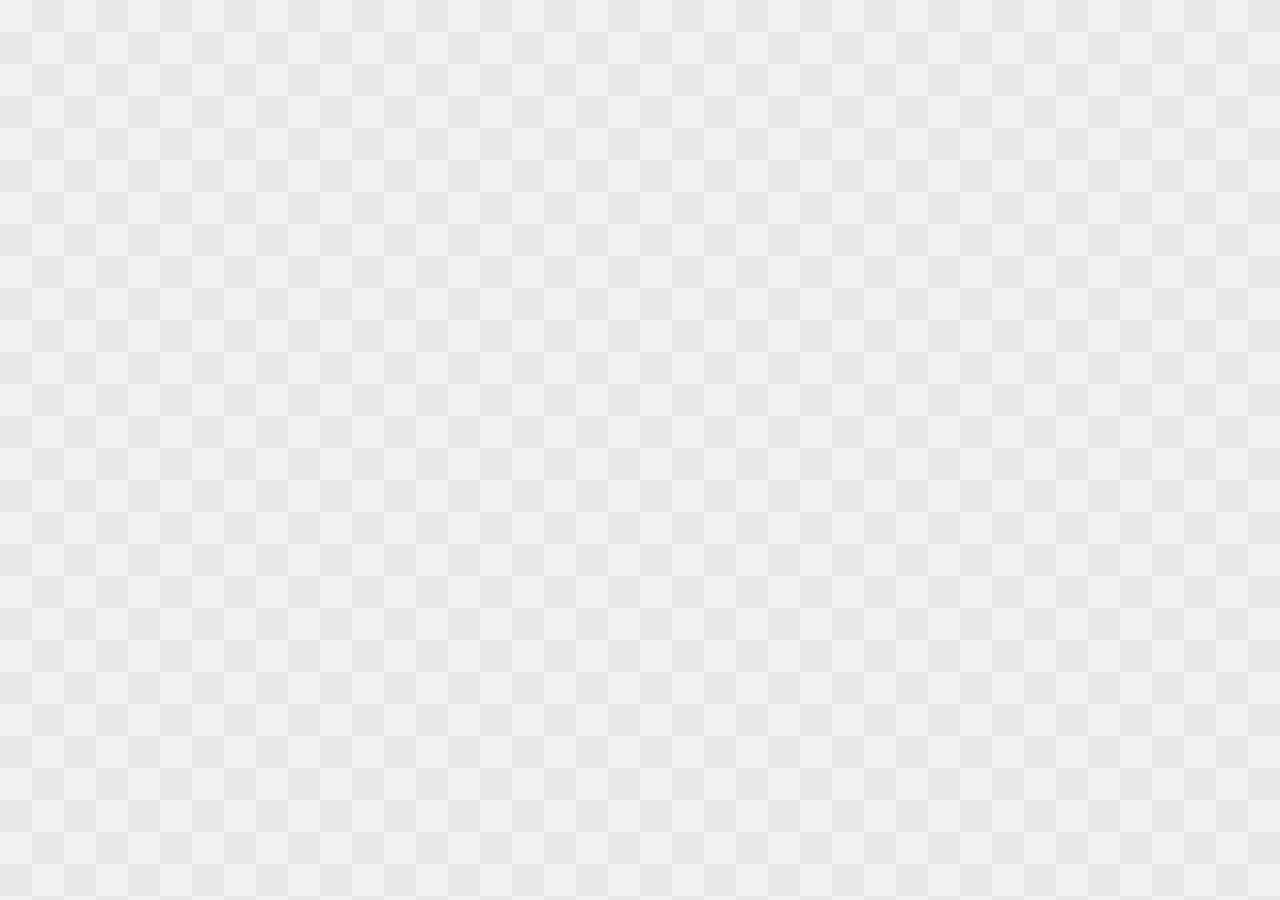
==== newtab.html @ 1a70621a "Initial commit: Dino Runner new-tab Chrome extension New tab runner game with popup on/off toggle an" ====
<!DOCTYPE html>
<html lang="en">
<head>
  <meta charset="UTF-8" />
  <meta name="viewport" content="width=device-width, initial-scale=1" />
  <title>New Tab</title>
  <link rel="stylesheet" href="style.css" />
  <link rel="stylesheet" href="search.css" />
</head>
<body>
  <!-- Game mode (extension ON) -->
  <div id="game-root" class="view" hidden>
    <main>
      <header>
        <h1>Dino Runner</h1>
        <div id="skins" role="group" aria-label="Runner colour">
          <button type="button" data-skin="0" class="skin" style="--c:#38B6FF" aria-label="Blue runner"></button>
          <button type="button" data-skin="1" class="skin" style="--c:#FF4D6D" aria-label="Red runner"></button>
          <button type="button" data-skin="2" class="skin" style="--c:#3BB273" aria-label="Green runner"></button>
          <button type="button" data-skin="3" class="skin" style="--c:#8B5CF6" aria-label="Purple runner"></button>
        </div>
      </header>
      <canvas id="c" tabindex="0" aria-label="Runner game"></canvas>
      <p class="hint" id="hint">Loading controls…</p>
    </main>
  </div>

  <!-- Simple new tab when game is OFF -->
  <div id="search-root" class="view" hidden>
    <div class="search-shell">
      <img class="search-logo" src="icons/icon128.png" alt="" width="72" height="72" />
      <h1 class="search-title">Dino Runner</h1>
      <p class="search-sub">Game is turned off. Search the web, or enable the game from the extension popup.</p>
      <form class="search-form" action="https://www.google.com/search" method="get" role="search">
        <input
          class="search-input"
          type="search"
          name="q"
          placeholder="Search Google"
          autocomplete="off"
          autofocus
        />
        <button class="search-btn" type="submit">Search</button>
      </form>
      <p class="search-tip">Toolbar → Dino Runner icon → turn <strong>Game on new tab</strong> ON</p>
    </div>
  </div>

  <script src="newtab.js"></script>
</body>
</html>
---- style.css ----
:root{--navy:#1F2A44;--blue:#38B6FF;--red:#FF4D6D}
*{box-sizing:border-box}
html,body{height:100%;margin:0}
body{
  font-family:ui-rounded,"Nunito","Baloo 2",system-ui,-apple-system,"Segoe UI",sans-serif;
  color:var(--navy);
  background-color:#F2F2F2;
  background-image:conic-gradient(#E8E8E8 25%,transparent 0 50%,#E8E8E8 0 75%,transparent 0);
  background-size:64px 64px;
  display:grid;place-items:center;
}
main{width:min(94vw,1000px)}
header{display:flex;align-items:center;justify-content:space-between;margin-bottom:14px}
h1{font-size:22px;font-weight:800;letter-spacing:-.01em;margin:0}
#skins{display:flex;gap:10px}
.skin{width:26px;height:26px;border-radius:50%;border:3px solid #fff;background:var(--c);
  box-shadow:0 2px 6px rgba(31,42,68,.25);cursor:pointer;padding:0;transition:transform .15s}
.skin:hover{transform:scale(1.12)}
.skin.on{outline:3px solid var(--navy);outline-offset:2px}
.skin:focus-visible{outline:3px solid var(--navy);outline-offset:2px}
canvas{display:block;width:100%;border-radius:22px;box-shadow:0 14px 40px rgba(31,42,68,.22);outline:none;touch-action:manipulation}
canvas:focus-visible{box-shadow:0 0 0 4px var(--blue),0 14px 40px rgba(31,42,68,.22)}
.hint{text-align:center;font-size:14px;margin:16px 0 0;color:#5B6B8A}
@media (prefers-reduced-motion:reduce){.skin{transition:none}}
---- search.css ----
#search-root {
  min-height: 100vh;
  display: grid;
  place-items: center;
  padding: 24px;
}

.search-shell {
  width: min(520px, 100%);
  text-align: center;
}

.search-logo {
  margin: 0 auto 14px;
  border-radius: 18px;
  box-shadow: 0 10px 28px rgba(31, 42, 68, 0.18);
}

.search-title {
  margin: 0 0 6px;
  font-size: 28px;
  font-weight: 800;
  letter-spacing: -0.02em;
  color: #1f2a44;
}

.search-sub {
  margin: 0 0 22px;
  color: #5b6b8a;
  font-size: 14px;
  line-height: 1.45;
}

.search-form {
  display: flex;
  gap: 8px;
  align-items: center;
  background: #fff;
  border-radius: 999px;
  padding: 6px 6px 6px 18px;
  box-shadow: 0 10px 30px rgba(31, 42, 68, 0.12);
}

.search-input {
  flex: 1;
  border: none;
  outline: none;
  font: inherit;
  font-size: 15px;
  background: transparent;
  color: #1f2a44;
  min-width: 0;
}

.search-btn {
  border: none;
  border-radius: 999px;
  padding: 10px 18px;
  font: inherit;
  font-weight: 700;
  cursor: pointer;
  background: #38b6ff;
  color: #fff;
}

.search-btn:hover { filter: brightness(0.97); }

.search-tip {
  margin: 18px 0 0;
  font-size: 12px;
  color: #7a879e;
}

.search-tip strong { color: #1f2a44; }

.view[hidden] { display: none !important; }
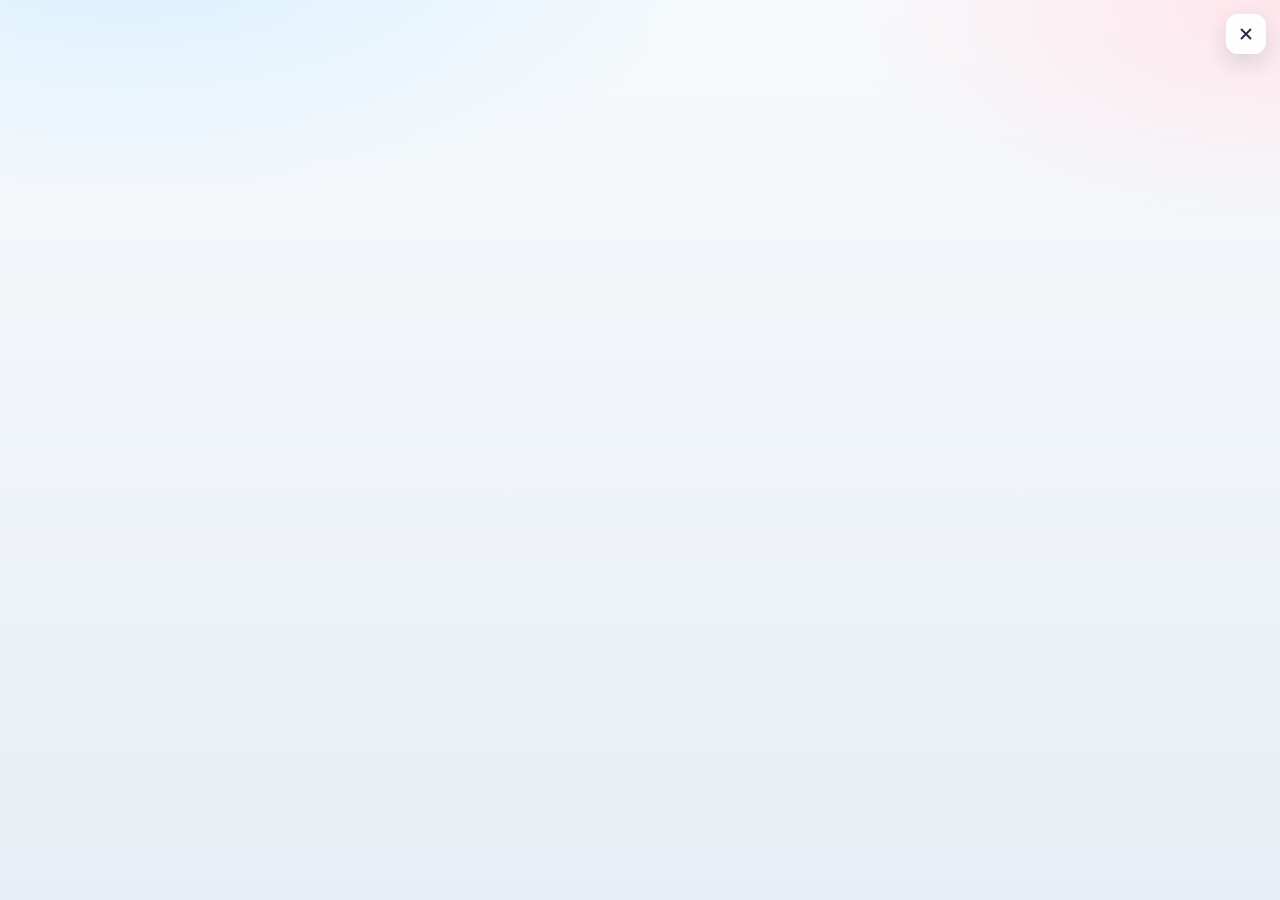
==== commit 6cb11840: "Add sound effects, solid new-tab background, and close button Play Web Audio SFX, fill opaque page b" ====
--- a/newtab.html
+++ b/newtab.html
@@ -3,11 +3,20 @@
 <head>
   <meta charset="UTF-8" />
   <meta name="viewport" content="width=device-width, initial-scale=1" />
+  <meta name="theme-color" content="#eef3f8" />
   <title>New Tab</title>
   <link rel="stylesheet" href="style.css" />
   <link rel="stylesheet" href="search.css" />
 </head>
 <body>
+  <div class="top-bar">
+    <button type="button" class="close-ntp" id="closeNtp" title="Back to Chrome new tab" aria-label="Close game and open Chrome new tab">
+      <svg viewBox="0 0 24 24" aria-hidden="true" fill="none" stroke="currentColor" stroke-width="2.4" stroke-linecap="round">
+        <path d="M6 6l12 12M18 6L6 18" />
+      </svg>
+    </button>
+  </div>
+
   <!-- Game mode (extension ON) -->
   <div id="game-root" class="view" hidden>
     <main>
@@ -46,6 +55,7 @@
     </div>
   </div>
 
+  <script src="sounds.js"></script>
   <script src="newtab.js"></script>
 </body>
 </html>
--- a/style.css
+++ b/style.css
@@ -1,24 +1,157 @@
-:root{--navy:#1F2A44;--blue:#38B6FF;--red:#FF4D6D}
-*{box-sizing:border-box}
-html,body{height:100%;margin:0}
-body{
-  font-family:ui-rounded,"Nunito","Baloo 2",system-ui,-apple-system,"Segoe UI",sans-serif;
-  color:var(--navy);
-  background-color:#F2F2F2;
-  background-image:conic-gradient(#E8E8E8 25%,transparent 0 50%,#E8E8E8 0 75%,transparent 0);
-  background-size:64px 64px;
-  display:grid;place-items:center;
+:root {
+  --navy: #1f2a44;
+  --blue: #38b6ff;
+  --red: #ff4d6d;
+  --page-bg: #eef3f8;
 }
-main{width:min(94vw,1000px)}
-header{display:flex;align-items:center;justify-content:space-between;margin-bottom:14px}
-h1{font-size:22px;font-weight:800;letter-spacing:-.01em;margin:0}
-#skins{display:flex;gap:10px}
-.skin{width:26px;height:26px;border-radius:50%;border:3px solid #fff;background:var(--c);
-  box-shadow:0 2px 6px rgba(31,42,68,.25);cursor:pointer;padding:0;transition:transform .15s}
-.skin:hover{transform:scale(1.12)}
-.skin.on{outline:3px solid var(--navy);outline-offset:2px}
-.skin:focus-visible{outline:3px solid var(--navy);outline-offset:2px}
-canvas{display:block;width:100%;border-radius:22px;box-shadow:0 14px 40px rgba(31,42,68,.22);outline:none;touch-action:manipulation}
-canvas:focus-visible{box-shadow:0 0 0 4px var(--blue),0 14px 40px rgba(31,42,68,.22)}
-.hint{text-align:center;font-size:14px;margin:16px 0 0;color:#5B6B8A}
-@media (prefers-reduced-motion:reduce){.skin{transition:none}}
+
+* { box-sizing: border-box; }
+
+html, body {
+  height: 100%;
+  margin: 0;
+  min-height: 100vh;
+  min-height: 100dvh;
+}
+
+html {
+  background: var(--page-bg);
+}
+
+body {
+  font-family: ui-rounded, "Nunito", "Baloo 2", system-ui, -apple-system, "Segoe UI", sans-serif;
+  color: var(--navy);
+  background-color: var(--page-bg);
+  background-image:
+    radial-gradient(ellipse 90% 60% at 10% -10%, #d7efff 0%, transparent 55%),
+    radial-gradient(ellipse 70% 50% at 100% 0%, #ffe6ec 0%, transparent 50%),
+    linear-gradient(180deg, #f7fafc 0%, #e8eef5 100%);
+  background-attachment: fixed;
+  display: grid;
+  place-items: center;
+  position: relative;
+  overflow-x: hidden;
+}
+
+/* Full opaque backdrop so nothing behind shows through */
+body::before {
+  content: "";
+  position: fixed;
+  inset: 0;
+  z-index: -1;
+  background: var(--page-bg);
+  pointer-events: none;
+}
+
+.top-bar {
+  position: fixed;
+  top: 14px;
+  right: 14px;
+  z-index: 50;
+  display: flex;
+  gap: 8px;
+  align-items: center;
+}
+
+.close-ntp {
+  width: 40px;
+  height: 40px;
+  border: none;
+  border-radius: 12px;
+  cursor: pointer;
+  background: rgba(255, 255, 255, 0.92);
+  color: var(--navy);
+  box-shadow: 0 8px 22px rgba(31, 42, 68, 0.14);
+  display: grid;
+  place-items: center;
+  transition: transform 0.15s ease, background 0.15s ease;
+}
+
+.close-ntp:hover {
+  transform: scale(1.05);
+  background: #fff;
+}
+
+.close-ntp:active { transform: scale(0.96); }
+
+.close-ntp svg {
+  width: 18px;
+  height: 18px;
+  display: block;
+}
+
+#game-root {
+  width: 100%;
+  min-height: 100vh;
+  min-height: 100dvh;
+  display: grid;
+  place-items: center;
+  padding: 56px 16px 28px;
+}
+
+main {
+  width: min(94vw, 1000px);
+}
+
+header {
+  display: flex;
+  align-items: center;
+  justify-content: space-between;
+  margin-bottom: 14px;
+  gap: 12px;
+}
+
+h1 {
+  font-size: 22px;
+  font-weight: 800;
+  letter-spacing: -0.01em;
+  margin: 0;
+}
+
+#skins {
+  display: flex;
+  gap: 10px;
+}
+
+.skin {
+  width: 26px;
+  height: 26px;
+  border-radius: 50%;
+  border: 3px solid #fff;
+  background: var(--c);
+  box-shadow: 0 2px 6px rgba(31, 42, 68, 0.25);
+  cursor: pointer;
+  padding: 0;
+  transition: transform 0.15s;
+}
+
+.skin:hover { transform: scale(1.12); }
+.skin.on { outline: 3px solid var(--navy); outline-offset: 2px; }
+.skin:focus-visible { outline: 3px solid var(--navy); outline-offset: 2px; }
+
+canvas {
+  display: block;
+  width: 100%;
+  border-radius: 22px;
+  background: #7fcbff;
+  box-shadow: 0 14px 40px rgba(31, 42, 68, 0.22);
+  outline: none;
+  touch-action: manipulation;
+}
+
+canvas:focus-visible {
+  box-shadow: 0 0 0 4px var(--blue), 0 14px 40px rgba(31, 42, 68, 0.22);
+}
+
+.hint {
+  text-align: center;
+  font-size: 14px;
+  margin: 16px 0 0;
+  color: #5b6b8a;
+}
+
+.view[hidden] { display: none !important; }
+
+@media (prefers-reduced-motion: reduce) {
+  .skin, .close-ntp { transition: none; }
+}
--- a/search.css
+++ b/search.css
@@ -1,8 +1,11 @@
 #search-root {
   min-height: 100vh;
+  min-height: 100dvh;
+  width: 100%;
   display: grid;
   place-items: center;
-  padding: 24px;
+  padding: 56px 24px 28px;
+  background: transparent;
 }
 
 .search-shell {
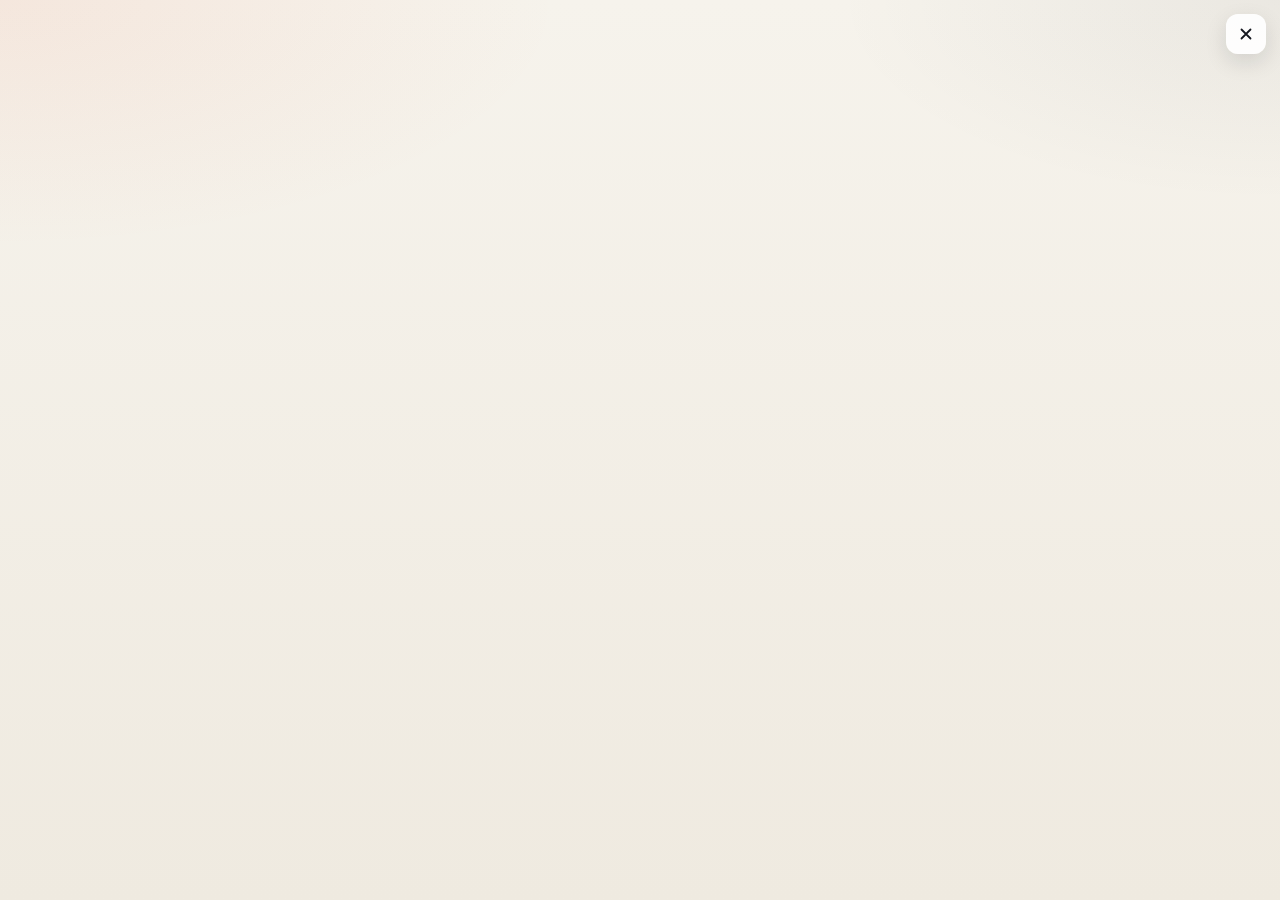
==== commit 47a8bb94: "Brand extension with DIANO logo across UI and icons Replace runner icons with DIANO mark, cream/oran" ====
--- a/newtab.html
+++ b/newtab.html
@@ -3,43 +3,46 @@
 <head>
   <meta charset="UTF-8" />
   <meta name="viewport" content="width=device-width, initial-scale=1" />
-  <meta name="theme-color" content="#eef3f8" />
+  <meta name="theme-color" content="#F6F3EC" />
   <title>New Tab</title>
+  <link rel="preconnect" href="https://fonts.googleapis.com" />
+  <link rel="preconnect" href="https://fonts.gstatic.com" crossorigin />
+  <link href="https://fonts.googleapis.com/css2?family=Space+Grotesk:wght@500;700&display=swap" rel="stylesheet" />
   <link rel="stylesheet" href="style.css" />
   <link rel="stylesheet" href="search.css" />
 </head>
 <body>
   <div class="top-bar">
-    <button type="button" class="close-ntp" id="closeNtp" title="Back to Chrome new tab" aria-label="Close game and open Chrome new tab">
+    <button type="button" class="close-ntp" id="closeNtp" title="Back to Chrome new tab" aria-label="Close and open Chrome new tab">
       <svg viewBox="0 0 24 24" aria-hidden="true" fill="none" stroke="currentColor" stroke-width="2.4" stroke-linecap="round">
         <path d="M6 6l12 12M18 6L6 18" />
       </svg>
     </button>
   </div>
 
-  <!-- Game mode (extension ON) -->
   <div id="game-root" class="view" hidden>
     <main>
       <header>
-        <h1>Dino Runner</h1>
+        <div class="brand-lockup">
+          <img class="brand-mark" src="icons/icon128.png" alt="" width="44" height="44" />
+          <h1>DIAN<span>O</span></h1>
+        </div>
         <div id="skins" role="group" aria-label="Runner colour">
           <button type="button" data-skin="0" class="skin" style="--c:#38B6FF" aria-label="Blue runner"></button>
-          <button type="button" data-skin="1" class="skin" style="--c:#FF4D6D" aria-label="Red runner"></button>
+          <button type="button" data-skin="1" class="skin" style="--c:#E4572E" aria-label="Orange runner"></button>
           <button type="button" data-skin="2" class="skin" style="--c:#3BB273" aria-label="Green runner"></button>
           <button type="button" data-skin="3" class="skin" style="--c:#8B5CF6" aria-label="Purple runner"></button>
         </div>
       </header>
-      <canvas id="c" tabindex="0" aria-label="Runner game"></canvas>
+      <canvas id="c" tabindex="0" aria-label="DIANO runner game"></canvas>
       <p class="hint" id="hint">Loading controls…</p>
     </main>
   </div>
 
-  <!-- Simple new tab when game is OFF -->
   <div id="search-root" class="view" hidden>
     <div class="search-shell">
-      <img class="search-logo" src="icons/icon128.png" alt="" width="72" height="72" />
-      <h1 class="search-title">Dino Runner</h1>
-      <p class="search-sub">Game is turned off. Search the web, or enable the game from the extension popup.</p>
+      <img class="search-logo" src="icons/logo-256.png" alt="DIANO" width="200" height="198" />
+      <p class="search-sub">Game is turned off. Search the web, or enable DIANO from the extension popup.</p>
       <form class="search-form" action="https://www.google.com/search" method="get" role="search">
         <input
           class="search-input"
@@ -51,7 +54,7 @@
         />
         <button class="search-btn" type="submit">Search</button>
       </form>
-      <p class="search-tip">Toolbar → Dino Runner icon → turn <strong>Game on new tab</strong> ON</p>
+      <p class="search-tip">Toolbar → DIANO icon → turn <strong>Game on new tab</strong> ON</p>
     </div>
   </div>
 
--- a/style.css
+++ b/style.css
@@ -1,8 +1,10 @@
 :root {
-  --navy: #1f2a44;
-  --blue: #38b6ff;
-  --red: #ff4d6d;
-  --page-bg: #eef3f8;
+  --ink: #14171f;
+  --accent: #e4572e;
+  --cream: #f6f3ec;
+  --cream-2: #efeae0;
+  --muted: #6b655c;
+  --page-bg: #f6f3ec;
 }
 
 * { box-sizing: border-box; }
@@ -14,18 +16,16 @@
   min-height: 100dvh;
 }
 
-html {
-  background: var(--page-bg);
-}
+html { background: var(--page-bg); }
 
 body {
-  font-family: ui-rounded, "Nunito", "Baloo 2", system-ui, -apple-system, "Segoe UI", sans-serif;
-  color: var(--navy);
+  font-family: "Space Grotesk", system-ui, -apple-system, "Segoe UI", sans-serif;
+  color: var(--ink);
   background-color: var(--page-bg);
   background-image:
-    radial-gradient(ellipse 90% 60% at 10% -10%, #d7efff 0%, transparent 55%),
-    radial-gradient(ellipse 70% 50% at 100% 0%, #ffe6ec 0%, transparent 50%),
-    linear-gradient(180deg, #f7fafc 0%, #e8eef5 100%);
+    radial-gradient(ellipse 80% 50% at 0% 0%, rgba(228, 87, 46, 0.08), transparent 55%),
+    radial-gradient(ellipse 70% 45% at 100% 0%, rgba(20, 23, 31, 0.05), transparent 50%),
+    linear-gradient(180deg, #f6f3ec 0%, #efeae0 100%);
   background-attachment: fixed;
   display: grid;
   place-items: center;
@@ -33,7 +33,6 @@
   overflow-x: hidden;
 }
 
-/* Full opaque backdrop so nothing behind shows through */
 body::before {
   content: "";
   position: fixed;
@@ -59,9 +58,9 @@
   border: none;
   border-radius: 12px;
   cursor: pointer;
-  background: rgba(255, 255, 255, 0.92);
-  color: var(--navy);
-  box-shadow: 0 8px 22px rgba(31, 42, 68, 0.14);
+  background: rgba(255, 255, 255, 0.9);
+  color: var(--ink);
+  box-shadow: 0 8px 22px rgba(20, 23, 31, 0.12);
   display: grid;
   place-items: center;
   transition: transform 0.15s ease, background 0.15s ease;
@@ -101,12 +100,30 @@
   gap: 12px;
 }
 
+.brand-lockup {
+  display: flex;
+  align-items: center;
+  gap: 12px;
+  min-width: 0;
+}
+
+.brand-mark {
+  width: 44px;
+  height: 44px;
+  border-radius: 12px;
+  box-shadow: 0 6px 16px rgba(20, 23, 31, 0.12);
+  background: var(--cream);
+}
+
 h1 {
-  font-size: 22px;
-  font-weight: 800;
-  letter-spacing: -0.01em;
+  font-size: clamp(22px, 4vw, 30px);
+  font-weight: 700;
+  letter-spacing: 0.08em;
   margin: 0;
+  color: var(--ink);
 }
+
+h1 span { color: var(--accent); }
 
 #skins {
   display: flex;
@@ -119,35 +136,35 @@
   border-radius: 50%;
   border: 3px solid #fff;
   background: var(--c);
-  box-shadow: 0 2px 6px rgba(31, 42, 68, 0.25);
+  box-shadow: 0 2px 6px rgba(20, 23, 31, 0.2);
   cursor: pointer;
   padding: 0;
   transition: transform 0.15s;
 }
 
 .skin:hover { transform: scale(1.12); }
-.skin.on { outline: 3px solid var(--navy); outline-offset: 2px; }
-.skin:focus-visible { outline: 3px solid var(--navy); outline-offset: 2px; }
+.skin.on { outline: 3px solid var(--ink); outline-offset: 2px; }
+.skin:focus-visible { outline: 3px solid var(--ink); outline-offset: 2px; }
 
 canvas {
   display: block;
   width: 100%;
   border-radius: 22px;
-  background: #7fcbff;
-  box-shadow: 0 14px 40px rgba(31, 42, 68, 0.22);
+  background: #d9ebe8;
+  box-shadow: 0 14px 40px rgba(20, 23, 31, 0.16);
   outline: none;
   touch-action: manipulation;
 }
 
 canvas:focus-visible {
-  box-shadow: 0 0 0 4px var(--blue), 0 14px 40px rgba(31, 42, 68, 0.22);
+  box-shadow: 0 0 0 4px var(--accent), 0 14px 40px rgba(20, 23, 31, 0.16);
 }
 
 .hint {
   text-align: center;
   font-size: 14px;
   margin: 16px 0 0;
-  color: #5b6b8a;
+  color: var(--muted);
 }
 
 .view[hidden] { display: none !important; }
--- a/search.css
+++ b/search.css
@@ -14,22 +14,17 @@
 }
 
 .search-logo {
-  margin: 0 auto 14px;
-  border-radius: 18px;
-  box-shadow: 0 10px 28px rgba(31, 42, 68, 0.18);
-}
-
-.search-title {
-  margin: 0 0 6px;
-  font-size: 28px;
-  font-weight: 800;
-  letter-spacing: -0.02em;
-  color: #1f2a44;
+  margin: 0 auto 10px;
+  width: min(220px, 70vw);
+  height: auto;
+  border-radius: 24px;
+  box-shadow: 0 14px 36px rgba(20, 23, 31, 0.12);
+  background: #f6f3ec;
 }
 
 .search-sub {
   margin: 0 0 22px;
-  color: #5b6b8a;
+  color: #6b655c;
   font-size: 14px;
   line-height: 1.45;
 }
@@ -41,7 +36,7 @@
   background: #fff;
   border-radius: 999px;
   padding: 6px 6px 6px 18px;
-  box-shadow: 0 10px 30px rgba(31, 42, 68, 0.12);
+  box-shadow: 0 10px 30px rgba(20, 23, 31, 0.1);
 }
 
 .search-input {
@@ -51,7 +46,7 @@
   font: inherit;
   font-size: 15px;
   background: transparent;
-  color: #1f2a44;
+  color: #14171f;
   min-width: 0;
 }
 
@@ -62,7 +57,7 @@
   font: inherit;
   font-weight: 700;
   cursor: pointer;
-  background: #38b6ff;
+  background: #e4572e;
   color: #fff;
 }
 
@@ -71,9 +66,9 @@
 .search-tip {
   margin: 18px 0 0;
   font-size: 12px;
-  color: #7a879e;
+  color: #8a8378;
 }
 
-.search-tip strong { color: #1f2a44; }
+.search-tip strong { color: #14171f; }
 
 .view[hidden] { display: none !important; }
